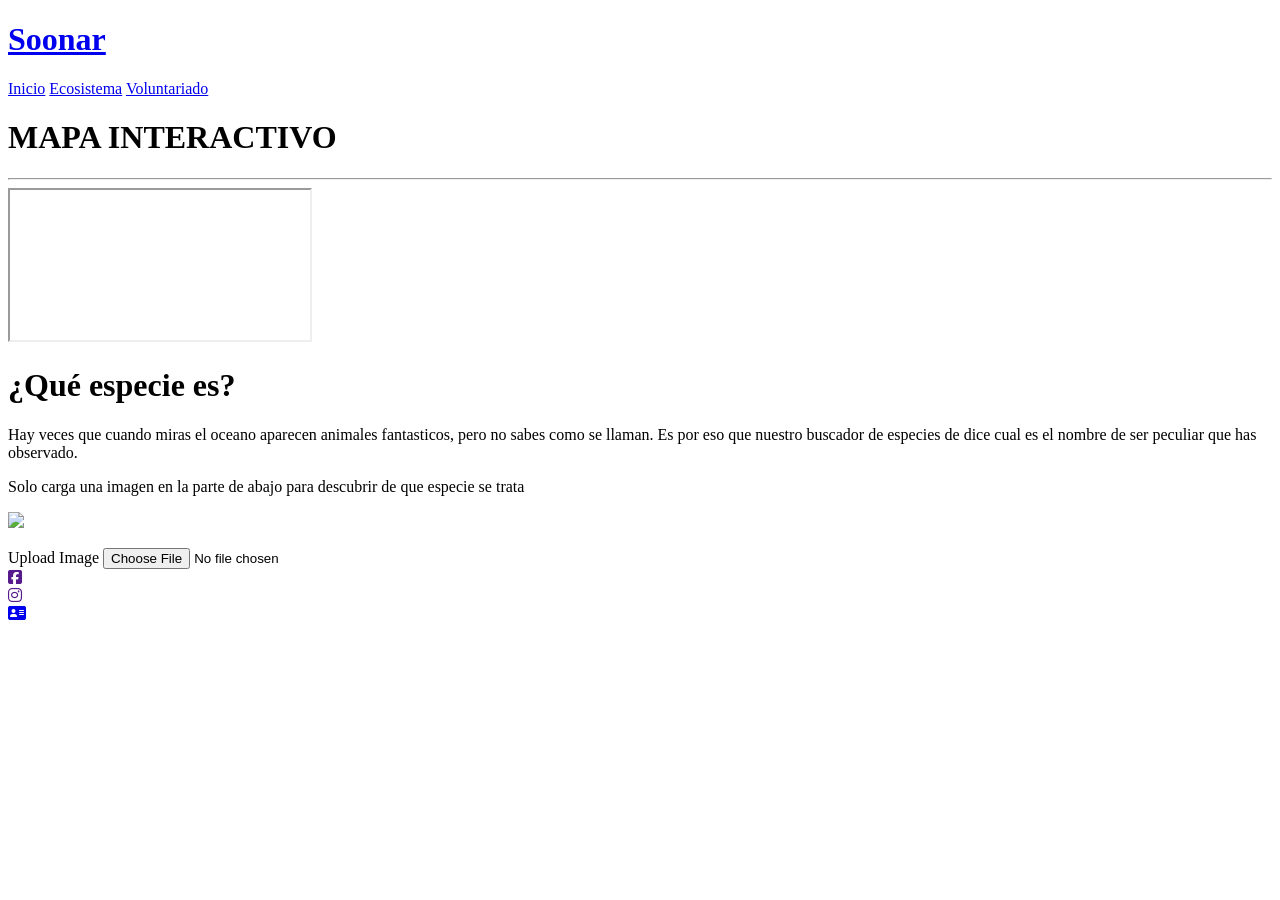
==== mapa.html @ 4a839b55 "Merge pull request #1 from SujeiRodriguez/patch-2 actualizacion css" ====
<!DOCTYPE html>
<html lang="en">
<head>
    <meta charset="UTF-8">
    <meta name="viewport" content="width=device-width, user-scalable=no, initial-scale=1.0, maximum-scale=1.0, minimum-scale=1.0">
    <meta http-equiv="X-UA-Compatible" content="ie=edge">
    <title>Soonar</title>
    <link rel="stylesheet" href="CSS/normalize.css">
    <link rel="stylesheet" href="CSS/styles.css">
    <link rel="stylesheet" href="CSS/ecosistema.css">

    <link rel="stylesheet" href="https://cdnjs.cloudflare.com/ajax/libs/font-awesome/6.1.1/css/all.min.css" integrity="sha512-KfkfwYDsLkIlwQp6LFnl8zNdLGxu9YAA1QvwINks4PhcElQSvqcyVLLD9aMhXd13uQjoXtEKNosOWaZqXgel0g==" crossorigin="anonymous" referrerpolicy="no-referrer" />
    
</head>
<body>
    <header class="cabeza">
        <div class="logo">
            <a href="./index.html"><h1>Soonar</h1></a>
        </div>
            <nav>
                <a href="./index.html">Inicio</a>
                <a href="./mapa.html">Ecosistema</a>
                <a href="./voluntariado.html">Voluntariado</a>
            </nav>        
    </header>

<main>

    <div class="section">
        <h1 class="mapainterctivo">MAPA INTERACTIVO</h1>
        <hr>

        <iframe class="mapa" src="https://www.google.com/maps/d/embed?mid=1H536WEfpTIekhYqG0eRORQmKU8lehJRy&ehbc=2E312F"></iframe> 
    </div>

    <div class="section">
        <h1 class="principalh1">¿Qué especie es?</h1>

        <div class="info">
            <p>Hay veces que cuando miras el oceano aparecen animales fantasticos, pero no sabes como se llaman. Es por eso que nuestro buscador de especies de dice cual es el nombre de ser peculiar que has observado.</p>

            <p>Solo carga una imagen en la parte de abajo para descubrir de que especie se trata</p>
        </div>        

        <div class="center">
            <div class="form-input">
                <div class="preview">
                    <img id="file-ip-1-preview" src="./imagenes/axolote.gif">				
                </div>
    
                <p class="especieT" id="demo"></p>
    
                <label for="file-ip-1">Upload Image</label>
                <input type="file" id="file-ip-1"/>
                
            </div>
        </div>

    </div>
        
    </div>
        
</main>



<footer>

    <div class="iconos">
        <a href=""><i class="fa-brands fa-facebook-square"></i></a><br>
        <a href=""><i class="fa-brands fa-instagram"></i></a><br>
        <a href="./contacto.html"><i class="fa-solid fa-address-card"></i></a>
    </div>       

</footer>

<script src="./js/especies.js"></script>
</body>
</html>
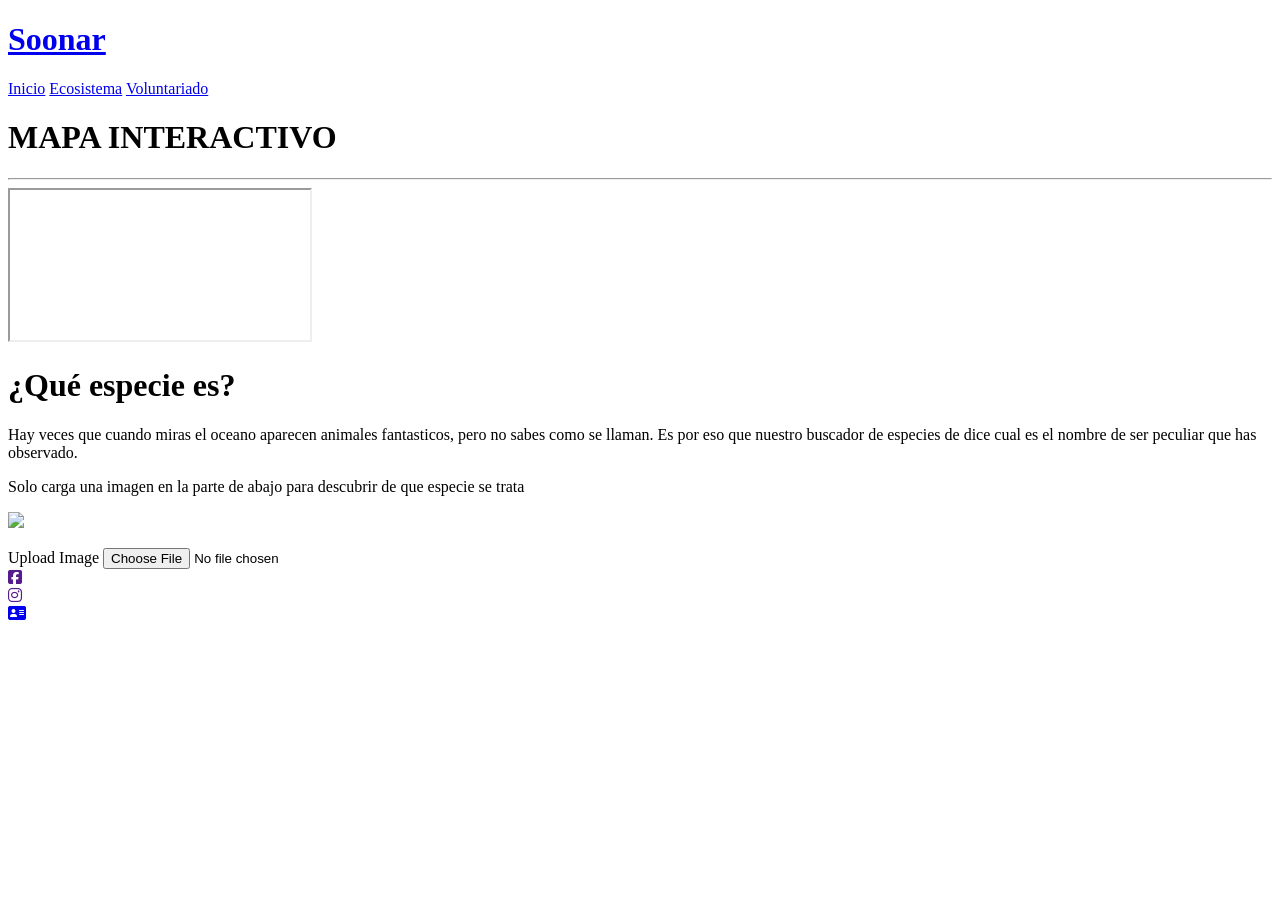
==== commit 030f6fa2: "Agregando referencias a de los estilos" ====
--- a/mapa.html
+++ b/mapa.html
@@ -8,6 +8,8 @@
     <link rel="stylesheet" href="CSS/normalize.css">
     <link rel="stylesheet" href="CSS/styles.css">
     <link rel="stylesheet" href="CSS/ecosistema.css">
+    <link rel="stylesheet" href="CSS/Abang.otf">
+    <link href="http://fonts.cdnfonts.com/css/abang" rel="stylesheet">
 
     <link rel="stylesheet" href="https://cdnjs.cloudflare.com/ajax/libs/font-awesome/6.1.1/css/all.min.css" integrity="sha512-KfkfwYDsLkIlwQp6LFnl8zNdLGxu9YAA1QvwINks4PhcElQSvqcyVLLD9aMhXd13uQjoXtEKNosOWaZqXgel0g==" crossorigin="anonymous" referrerpolicy="no-referrer" />
     
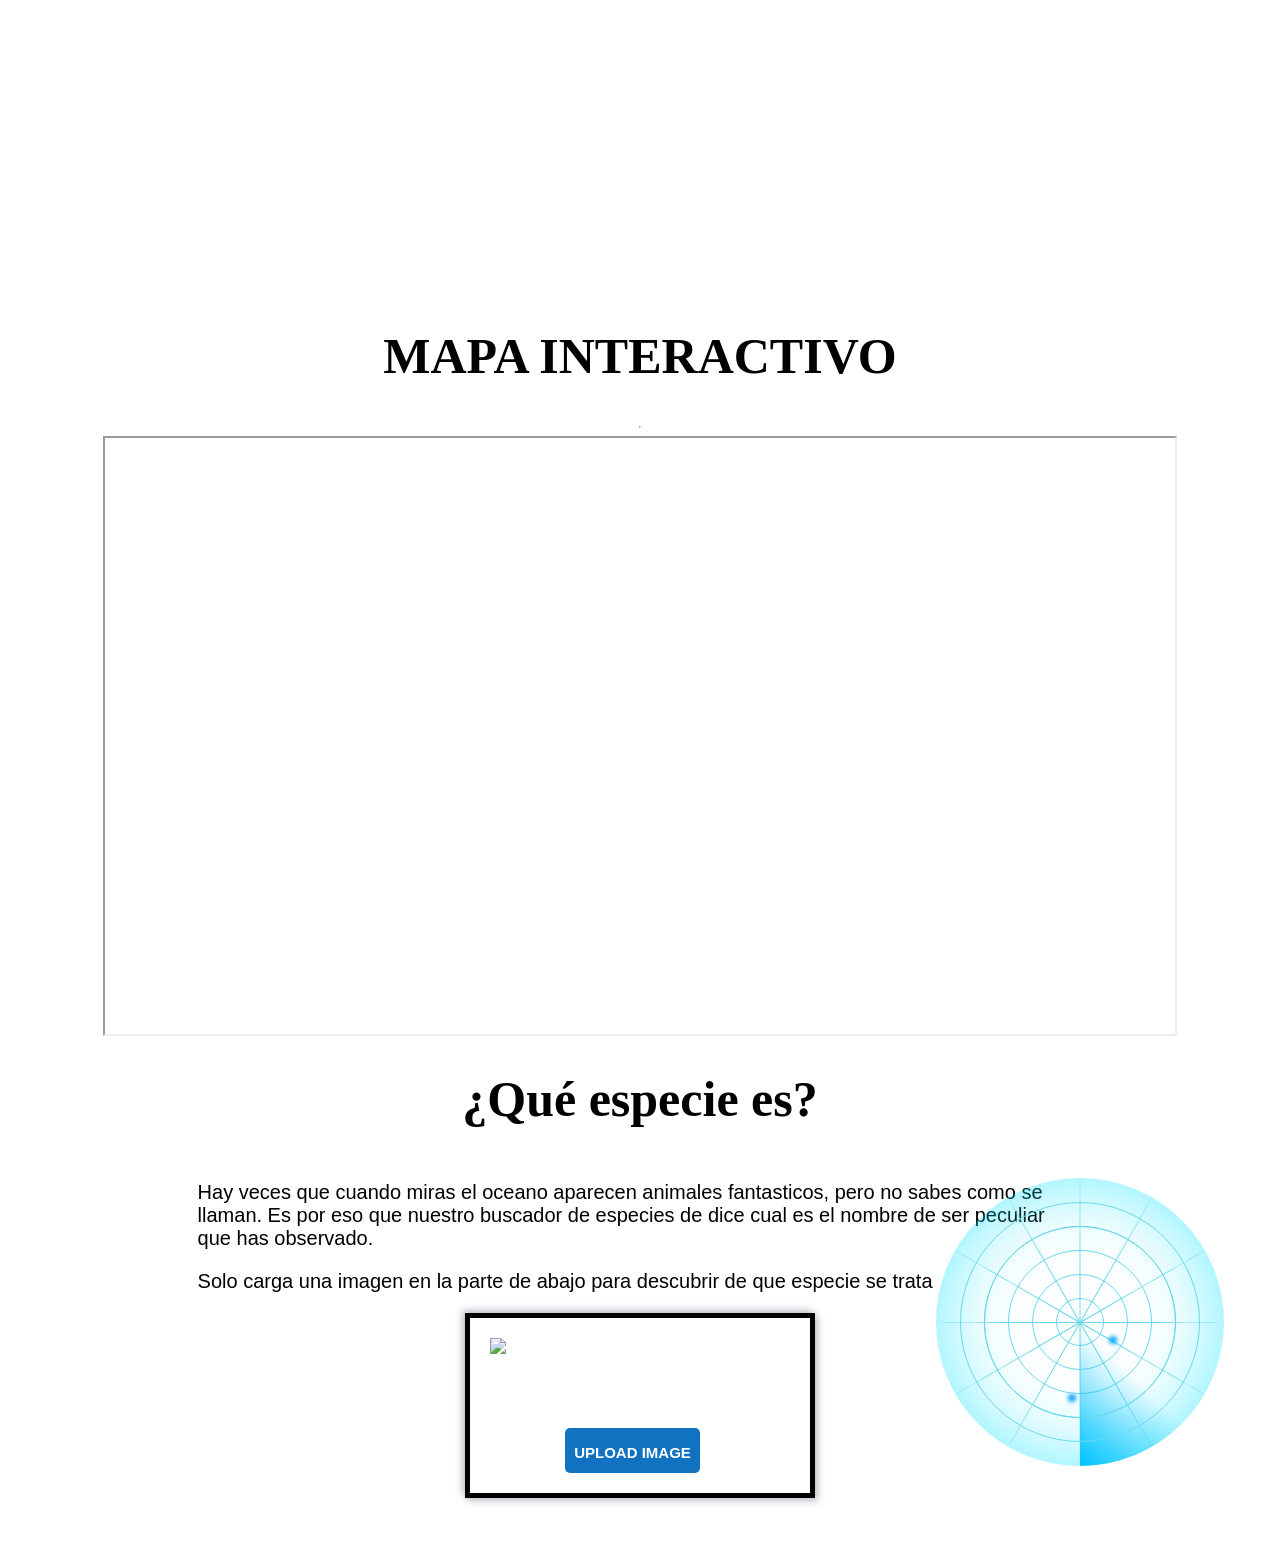
==== commit 4953ec4b: "radar" ====
--- a/mapa.html
+++ b/mapa.html
@@ -61,6 +61,26 @@
     </div>
         
     </div>
+
+    <div class="baseLogo">
+
+        <a href="file:///C:/Users/suha/Desktop/hackaton/OceanHackaton/index.html">
+            <div class="logoR">
+            <li></li>
+            <li></li>
+            <li></li>
+            <li></li>
+            <li></li>
+            <li></li>
+            <li></li>
+            <li></li>
+            <li></li>
+            <li></li>
+            <li></li>
+            <li></li>
+            <li></li>
+            </div></a>
+        </div>
         
 </main>
 
--- a/CSS/ecosistema.css
+++ b/CSS/ecosistema.css
@@ -0,0 +1,297 @@
+@import url('https://fonts.googleapis.com/css2?family=Caveat:wght@400;500;600;700&display=swap');
+
+html {
+    box-sizing: border-box;
+    font-size: 62.5%;
+}
+
+*, *:before, *:after {
+    box-sizing: inherit;
+}
+
+body {
+    font-family: 'Raleway', sans-serif;
+    font-size: 1.6rem;
+    background-image: url(https://images8.alphacoders.com/588/588592.jpg);
+    background-size: cover;
+    background-repeat: no-repeat;
+}
+
+/* Globales*/
+h1,
+h2,
+h3 {
+    font-family: 'Playfair Display', serif;
+}
+
+h1 {
+    font-size: 5rem;
+}
+
+h3 {
+    font-size: 3rem;
+}
+
+h3 {
+    font-size: 2rem;
+}
+
+a {
+    text-decoration: none;
+    color: #fff;
+}
+
+.contenedor {
+    max-width: 100%;
+    display: block;
+}
+
+.center {
+    height:100%;
+    display:flex;
+    align-items:center;
+    justify-content:center;
+
+}
+.form-input {
+    width:350px;
+    padding:20px;
+    background:#fff;
+    box-shadow: -3px -3px 7px rgba(94, 104, 121, 0.377),
+                3px 3px 7px rgba(94, 104, 121, 0.377);
+    border: solid 5px #000;
+}
+
+.form-input img {
+    width:100%;
+    margin-bottom:30px;
+}
+
+.form-input input {
+    display:none;
+}
+
+.form-input label {
+    display:block;
+    width:45%;
+    height:45px;
+    margin-left: 25%;
+    line-height:50px;
+    text-align:center;
+    background:#1172c2;
+    color:#fff;
+    font-size:15px;
+    font-family:"Open Sans",sans-serif;
+    text-transform:Uppercase;
+    font-weight:600;
+    border-radius:5px;
+    cursor:pointer;
+}
+
+.especieT{
+    font-family: Caveat;
+    text-align: center;
+    transform: rotate(-3deg);
+    font-size: 40px;
+    font-weight: bold;
+    color: #000;
+}      
+
+.section{
+    display: flex;
+    justify-content: center;
+    align-items: center;
+    flex-direction: column;
+}
+
+.mapa{
+    width: 85%;
+    height: 600px;
+}
+
+h2{
+    font-size: 45px;
+}
+
+.info{
+    width: 70%;
+    font-size: 20px;
+}
+
+
+.mapainterctivo{
+    padding-top: 3em;
+}
+
+.baseLogo {
+    margin-top: -11em;
+    margin-left: 67em;
+    position: absolute;
+}
+
+.logoR {
+    position: absolute;
+    top: 50%;
+    left: 50%;
+    transform: translate(-50%,-50%);
+    margin: 0;
+    padding: 0;
+    width: 18em;
+    height: 18em;
+    border-radius: 50%;
+    background-size: cover;
+    box-shadow: inset 0 0 5em rgba(0, 225, 255, 0.555);
+    overflow: hidden;
+}
+
+.logoR:before
+{
+    content: '';
+    position: absolute;
+    top: 75%;
+    left: 46%;
+    width: .5em;
+    height: .5em;
+    background: #00a2ff;
+    border-radius: 50%;
+    filter: blur(2px);
+    animation: glow 2s linear infinite;
+}
+
+.logoR:after
+{
+    content: '';
+    position: absolute;
+    top: 55%;
+    left: 60%;
+    width: .5em;
+    height: .5em;
+    background: #00a2ff;
+    border-radius: 50%;
+    filter: blur(2px);
+    animation: glow 2s linear infinite;
+}
+
+.logoR li:nth-child(1),
+.logoR li:nth-child(2),
+.logoR li:nth-child(3),
+.logoR li:nth-child(4), 
+.logoR li:nth-child(9),
+.logoR li:nth-child(10) 
+{
+    list-style: none;
+    position: absolute;
+    top:50%;
+    height: 1px;
+    width: 18em;
+    background: rgb(103, 216, 236);
+    border-radius: 50%;
+}
+
+.logoR li:nth-child(2)
+{
+    transform: rotate(90deg);
+}
+.logoR li:nth-child(3)
+{
+    transform: rotate(120deg);
+}
+.logoR li:nth-child(4)
+{
+    transform: rotate(-120deg);
+}
+.logoR li:nth-child(9)
+{
+    transform: rotate(150deg);
+}
+.logoR li:nth-child(10)
+{
+    transform: rotate(-150deg);
+}
+
+.logoR li:nth-child(5),
+.logoR li:nth-child(6),
+.logoR li:nth-child(7),
+.logoR li:nth-child(11),
+.logoR li:nth-child(12),
+.logoR li:nth-child(13)
+{
+    list-style: none;
+    position: absolute;
+    top: 50%;
+    left: 50%;
+    transform: translate(-50%,-50%);
+    border: 1px solid rgb(103, 216, 236);
+    background: transparent;
+    border-radius: 50%;
+}
+.logoR li:nth-child(5)
+{
+    width: 3em;
+    height: 3em;
+}
+.logoR li:nth-child(6)
+{
+    width: 6em;
+    height: 6em;
+}
+.logoR li:nth-child(7)
+{
+    width: 9em;
+    height: 9em;
+}
+.logoR li:nth-child(11)
+{
+    width: 12em;
+    height: 12em;
+}
+.logoR li:nth-child(12)
+{
+    width: 15em;
+    height: 15em;
+}
+.logoR li:nth-child(13)
+{
+    width: 12em;
+    height: 12em;
+}
+
+.logoR li:nth-child(8)
+{
+    list-style: none;
+    position: absolute;
+    top: 50%;
+    left: 50%;
+    width: 9em;
+    height: 9em;
+    transform-origin: top left;
+    background: linear-gradient(45deg, #00c3ff 0%, transparent 50%);
+    animation: animate 2s linear infinite;
+}
+@keyframes animate
+{
+    0%
+    {
+        transform: rotate(0deg);
+    }
+    100%
+    {
+        transform: rotate(360deg);
+    }
+}
+
+@keyframes glow
+{
+    0%
+    {
+        opacity: 0;
+    }
+    50%
+    {
+        opacity: 1;
+    }
+    100%
+    {
+        opacity: 0;
+    }
+}
